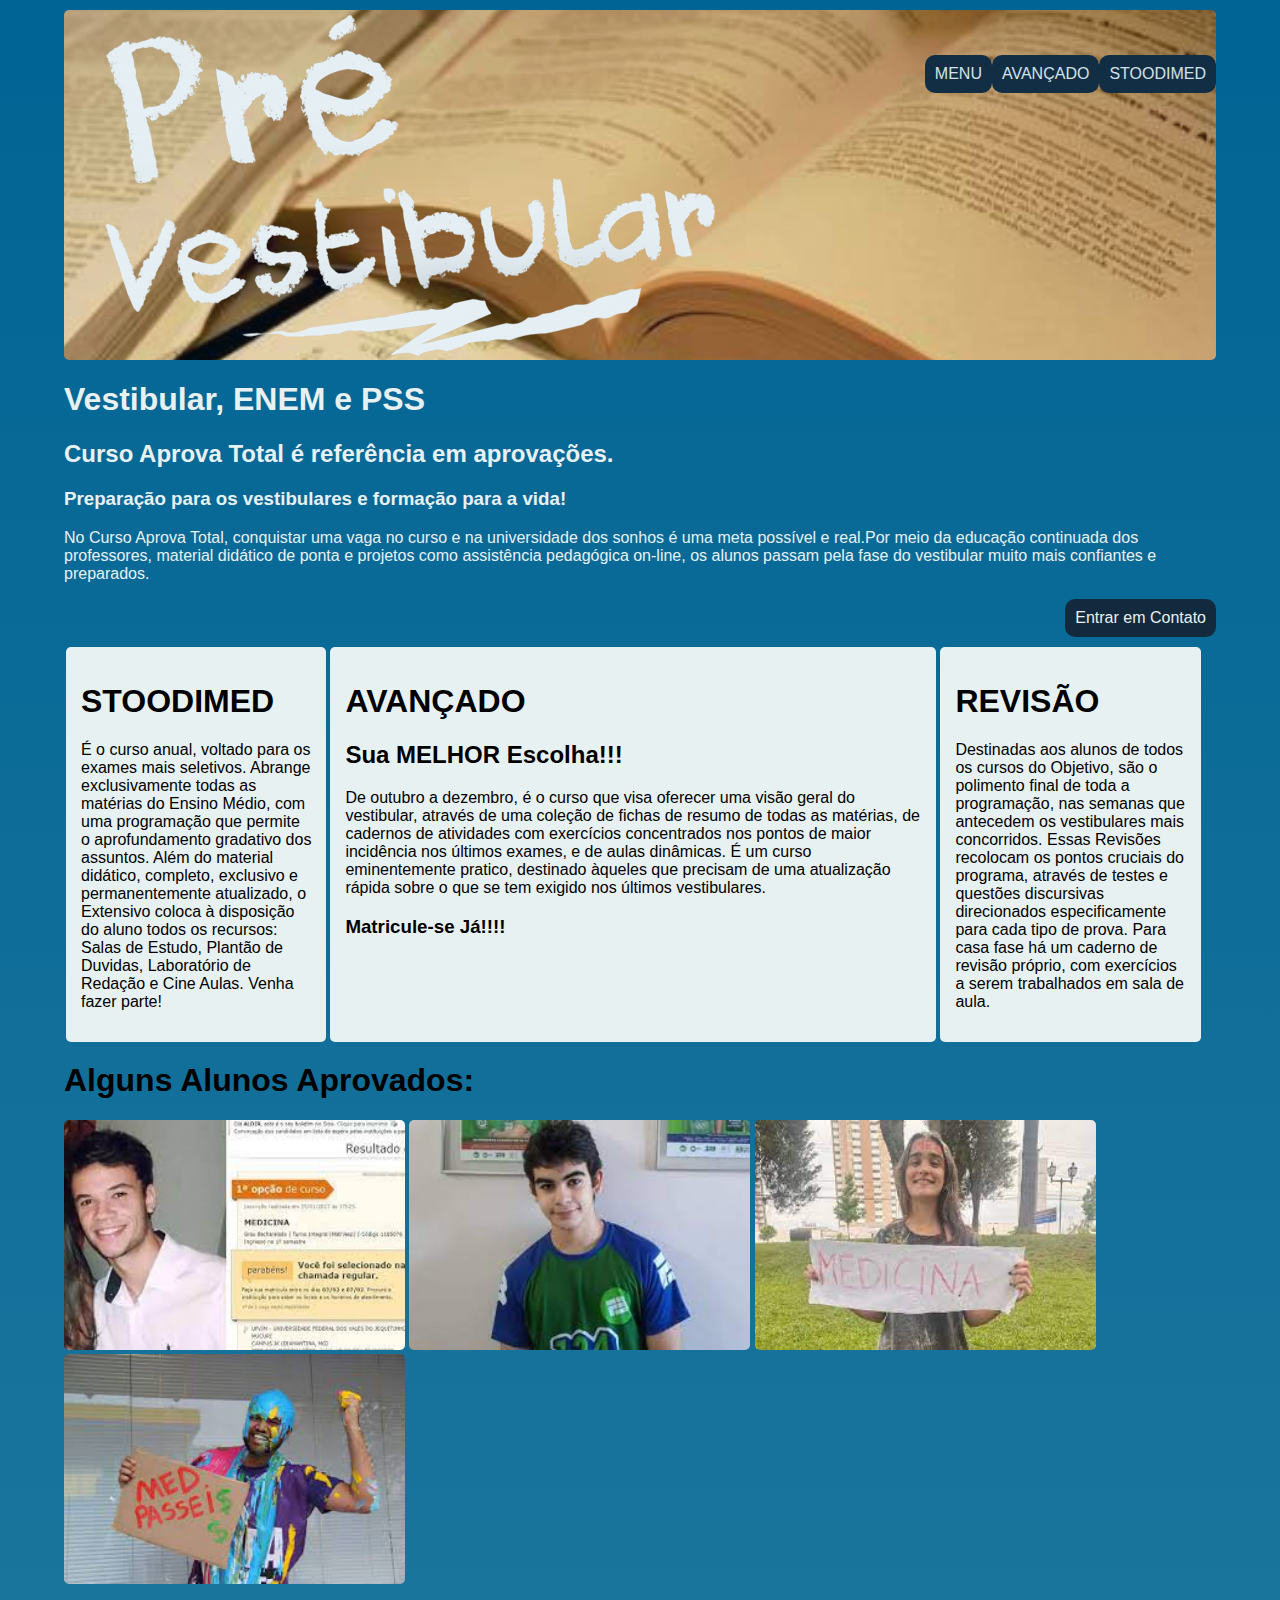
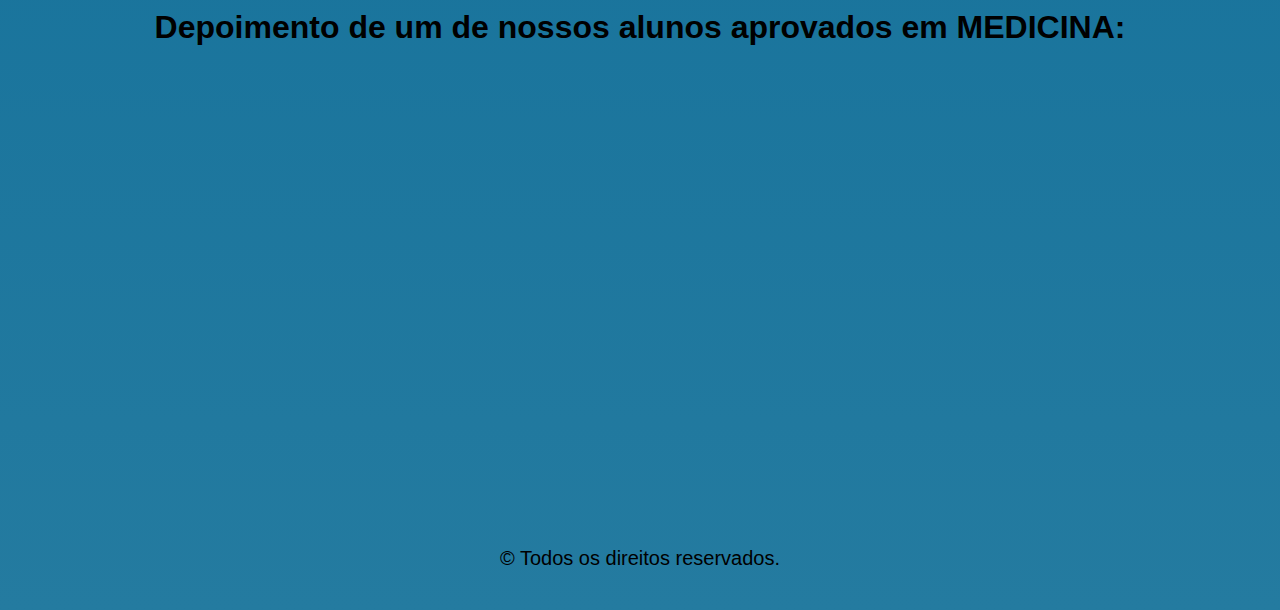
==== index.html @ 89bcda30 "Add files via upload" ====
<!DOCTYPE html>
<html lang="en">
<head>
    <meta charset="UTF-8">
    <meta http-equiv="X-UA-Compatible" content="IE=edge">
    <meta name="viewport" content="width=device-width, initial-scale=1.0">
    <title>Curso Aprova Total </title>
    <link rel="stylesheet" href="css/curso_aprova_total.css">
</head>

<body>
  
    <header>

        <div class="img1"><!--imagem escrita PRE VESTIBULAR-->
            <picture>
                <img src="img/img1.png"  alt="img1">
            </picture>
        </div> 

        <nav> 
            <div class="navegar"><!--sub-paginas-->
                <a class="btn" href="stodimed.html">STOODIMED</a>
                <a class="btn" href="avancado.html">AVANÇADO</a>
                <a class="btn" href="index.html">MENU</a>
            </div>
        </nav>

    </header>

    <main> 
        <div class="ul">
            <h1>Vestibular, ENEM e PSS</h1>
            <h2>Curso Aprova Total é referência em aprovações.</h2>
            <h3>Preparação para os vestibulares e formação para a vida!</h3>
            <p>No Curso Aprova Total, conquistar uma vaga no curso e na universidade 
               dos sonhos é uma meta possível e real.Por meio da educação continuada
               dos professores, material didático de ponta e projetos como assistência
               pedagógica on-line, os alunos passam pela fase do vestibular
               muito mais confiantes e preparados.
            </p>  
            <a href="contato.html" class="btn">Entrar em Contato </a><!--nao vai para outra pag. apenas um exemplo-->
        </div>

        <div class="principal"><!--conteudo dos blocos-->

            <div class="con lateral"><!--bloco esqueda-->
                <h1>STOODIMED</h1>
                <p>É o curso anual, voltado para os exames mais seletivos. 
                    Abrange exclusivamente todas as matérias do Ensino Médio, 
                    com uma programação que permite o aprofundamento gradativo 
                    dos assuntos. Além do material didático, completo, exclusivo 
                    e permanentemente atualizado, o Extensivo coloca à disposição 
                    do aluno todos os recursos: Salas de Estudo, Plantão de Duvidas, 
                    Laboratório de Redação e Cine Aulas. Venha fazer parte!
                </p>  
            </div>
              
            <div class=" con central"><!--bloco centro-->
                <h1>AVANÇADO</h1>
                <h2> Sua MELHOR Escolha!!!</h2>
                <p>De outubro a dezembro, é o curso que visa oferecer uma visão 
                    geral do vestibular, através de uma coleção de fichas de resumo 
                    de todas as matérias, de cadernos de atividades com exercícios 
                    concentrados nos pontos de maior incidência nos últimos exames, 
                    e de aulas dinâmicas. É um curso eminentemente pratico, 
                    destinado àqueles que precisam de uma atualização rápida sobre 
                    o que se tem exigido nos últimos vestibulares.
                </p>
                <h3> Matricule-se Já!!!!</h3>
            </div>

            <div class="con lateral"><!--bloco direita-->
                <h1>REVISÃO</h1>
                <p>Destinadas aos alunos de todos os cursos do Objetivo, são o 
                    polimento final de toda a programação, nas semanas que antecedem 
                    os vestibulares mais concorridos. Essas Revisões recolocam os pontos
                    cruciais do programa, através de testes e questões discursivas direcionados 
                    especificamente para cada tipo de prova. Para casa fase há um caderno de 
                    revisão próprio, com exercícios a serem trabalhados em sala de aula.  
                </p>
            </div>
        </div><!-- final principal-->

        <div class="aprovados"><!--fotos aprovados-->
            <h1>Alguns Alunos Aprovados:</h1>
        </div>

        <div class="fotosaprovados">
            <img src="img/img7.jfif" alt="img7" class="a">
            <img src="img/img6.jfif" alt="img6" class="b">
            <img src="img/img5.jfif" alt="img5" class="c">
            <img src="img/img4.jfif" alt="img4" class="d">
        </div>

        <div id="video">
            <h1>Depoimento de um de nossos alunos aprovados em MEDICINA: </h1>
            <iframe width="720vw" height="435vw" src="https://www.youtube.com/embed/wB1bh6T5mUo?si=GY8XWyGjWa7UpwY6" 
            title="YouTube video player" frameborder="0" allow="accelerometer; 
            autoplay; clipboard-write; encrypted-media; gyroscope; picture-in-picture; 
            web-share" allowfullscreen></iframe>
        </div>

    </main>

    <footer>

        <div class="todososdireitos">
            <p>© Todos os direitos reservados.</p>
        </div>

    </footer>  

</body>
</html>
---- css/curso_aprova_total.css ----
/*começa o index index*/

body{/*parte corpo*/
    font-family:Arial, Helvetica, sans-serif;
    background-image:linear-gradient(to bottom,#006494,#247BA0);
    width:90%;
    margin:0 auto; /*divide o conteudo proporcialmente*/
}

header{ /*edição da parte do cabecalho*/
    font-family:'Segoe UI', Tahoma, Geneva, Verdana, sans-serif;
    color: white;
    border-radius:5px;
    margin-top:10px;/*margem que da espaço em cima*/
    background-image:url("../img/img3.jpg"); /*imagem do caderno*/
    height:350px;
    opacity:0.90; /*aparece melhor a imagem*/
    background-attachment:fixed; /* fixa a imagem*/
    background-position:center; /*centraliza a imagem*/
    background-repeat:no-repeat; /*não repetição imagem*/
    background-size:cover; /*proporção*/
}

.img1{/*imagem escrita pre vestibular*/
    max-width:30px;
    max-height:45px;
    width: auto;
    height: auto;
    color: white;
}

.navegar{/*sub-paginas*/
    overflow: hidden;
}

.navegar a{
    padding: 10px 10px;
    float: right;
    display: block;
    color: #E8F1F2;
    text-decoration: none;
    text-align: right;
}

.navegar a:hover{ 
    color:#13293D;
    background-color:#E8F1F2;
}

.nav{
    display: flex;
    align-items: center;
    padding-top: 30px;
    justify-content: space-between;
}

.btn{
    background-color: #13293D;
    color: white;
    padding: 10px 10px;
    border-radius: 10px;
    display: inline-block;
    
}

.btn a:hover{
    background-color: #3580db;
}

.ul{/*escrita vestibular, enem e pss*/
    overflow: hidden;
    color: #E8F1F2;
}

.ul a{
    float: right;
    display: block;
    color: #E8F1F2;
    padding: 10px;
    text-decoration: none;/*tira o sublinhado*/
    text-align: right;
}

.con{/*conteudo central e lateral*/
    float: left;
    padding: 15px; 
}

.con.lateral{/*lateral esquerda/direita*/
    width: 20%;
    margin: 10px 2px 20px 2px;
    background-color: #E8F1F2;
    height: 365px;
    border-radius: 5px;
    margin-top: 10px;
}

.con.central{/*do index*/
    width: 50%;
    margin: 10px 2px 2px 2px;
    background-color: #E8F1F2;
    height: 365px;
    border-radius: 5px;
    margin-top: 10px;
}

.aprovados{/*antes das fotos dos aprovados*/
    color:#000;
    
}

.a{
    height: 230px;
    width: 341px;
    border-radius: 5px;
}

.b{
    height: 230px;
    width: 341px;
    border-radius: 5px;
}

.c{
    height: 230px;
    width: 341px;
    border-radius: 5px;
}

.d{
    height: 230px;
    width: 341px;
    border-radius: 5px;
}

#video{
    text-align: center;
}

.infocontato{/*contado na pagina menu(index)*/
    width: 100%;
    height: 190px;
    background-color:#E8F1F2 ;
    border-radius: 5px;
    image-orientation: center;
}

.todososdireitos{/*rodape da pagina index e avançado*/
    text-align:center;
    font-size: 20px;
    color: #000;
    padding: 20px;
}

@media screen and (max-width:800px){
    .img1, .ul, .principal, .aprovados, .infocontato{
        width: 90px; 
        padding:0;  
    }   
}


/*aqui começa o STODIMED, parallax*/
.corpo1{
    position:relative;
    height: 100%;
    opacity: 0.80;
    background-attachment: fixed; 
    background-position: center; 
    background-repeat: no-repeat; 
    background-size: cover; 
}

.pulmao{ 
    position: absolute;
    left: 0%;
    top: 50%;
    width: 100%;
    text-align: center;
    color: #000;
}

.pulmao span.oxigenio{ 
    background-color: #13293D;
    color: #E8F1F2;
    padding: 18px;
    letter-spacing: 10px;
}

.corpo2{
    position: relative;
    min-height: 100%;
    opacity: 0.80;
    background-position: center;
    background-size: cover;
}

.corpo2 span.oxigenio{
    background-color: transparent;
    font-size: 25px;
    background-color: #13293D;
    color: #E8F1F2;
    padding: 30px;
    letter-spacing: 0px;
}

.corpo3{
    position: relative;
    min-height: 100%;
    opacity: 0.80;
}

.corpo3 span.oxigenio{
    background-color: transparent;
    font-size: 25px;
    color: #E8F1F2;
    background-color: #13293D;
    padding: 30px;
    letter-spacing: 0px;
}

.coracao{/*bloco com escrita enem e vestibular*/
    color:#13293D;
    background-color: #E8F1F2;
    text-align: justify;
    padding: 50px 80px;
}

.coracao h3{/*escritas em <h3> dentro do box1*/
    text-align: center;
}

.rim{/*bloco com escrita prepare-se para a aprovação*/
    color: #000;
    text-align: center;
    padding: 50px 80px;
    margin-top: 0px;
    background-image:url("../img/img3.jpg");
    height: 300px;
    background-attachment: fixed; /* fixa a imagem*/
    background-position: center; /*centraliza a imagem*/
    background-repeat: no-repeat; /*não repetição imagem*/
    background-size: cover; /*proporção*/
}

.figado{ /*ultimo bloco*/
    color: #000;
    background-color: #E8F1F2;
    text-align: center;
    padding: 50px 80px;
}


/* AQUI COMEÇA O AVANÇADO*/
.con.direito{/*bloco branco direita*/
    width: 46.5%;
    margin: 10px 2px 2px 2px;
    background-color: #E8F1F2;
    height: 365px;
    border-radius: 5px;
    margin-top: 10px;
}

.con.esquerdo{/*bloco branco esquerda*/
    width: 46.5%;
    margin: 10px 2px 2px 2px;
    background-color: #E8F1F2;
    height: 365px;
    border-radius: 8px;
   margin-top: 10px;
}
.e{
    color: red;
}


.al{
    overflow: hidden;
    color: #E8F1F2;
}

.al a{
    float: right;
    display: block;
    color: #E8F1F2;
    padding: 10px;
    text-decoration: none;/*tira o sublinhado*/
    text-align: right;
}

.todososdireitos1{/*rodape da pagina index e avançado*/
    text-align:center;
    font-size: 20px;
    color: #000;
    padding: 20px;
}

@media screen and (max-width:800px){
    .img1, .principal1{
        width: 90px; 
        padding:0;  
    }   
}

/*COMEÇA O CONTATO*/
.cont1{
    color: #E8F1F2;
}

.cont{
    color: #E8F1F2;
}
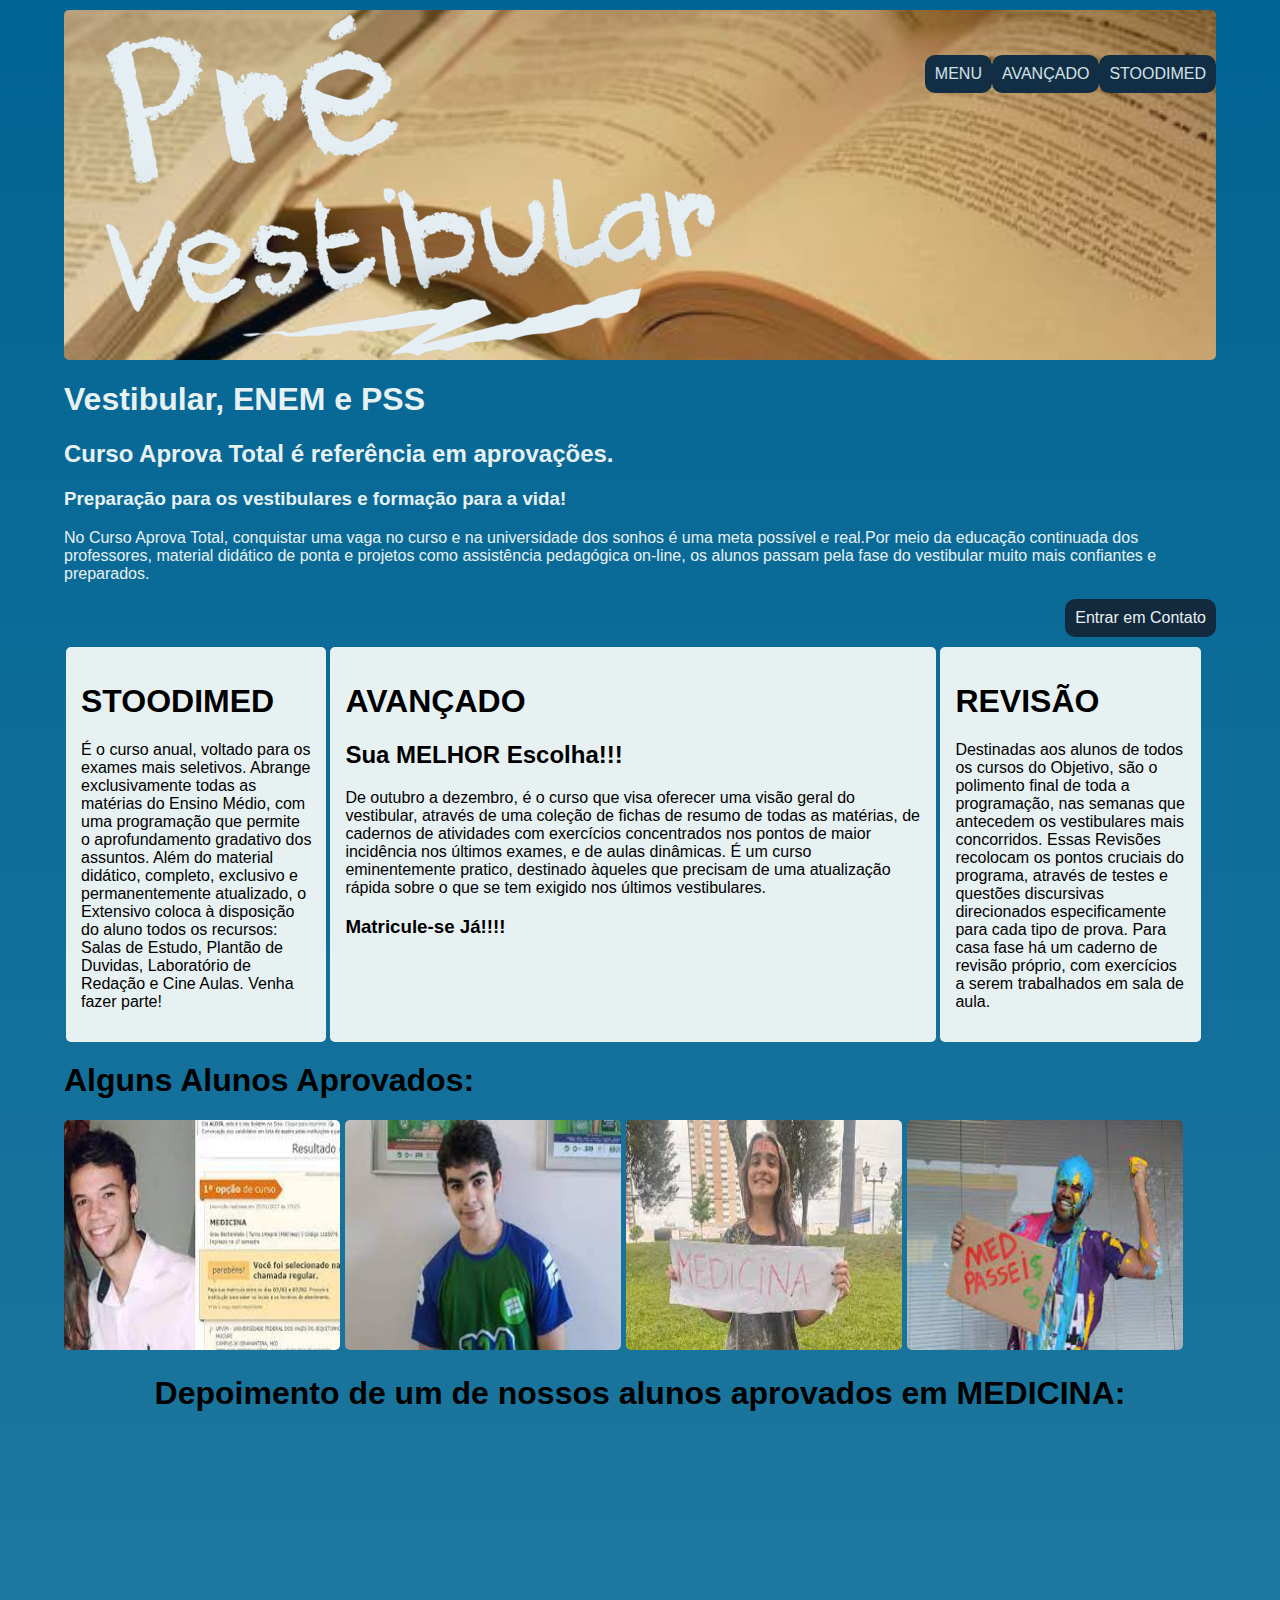
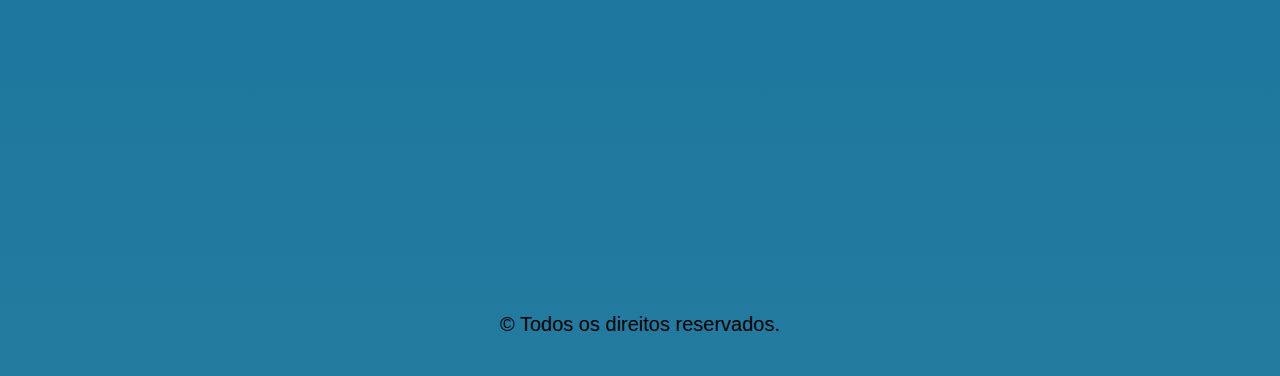
==== commit 8de73179: "Add files via upload" ====
--- a/index.html
+++ b/index.html
@@ -6,6 +6,7 @@
     <meta name="viewport" content="width=device-width, initial-scale=1.0">
     <title>Curso Aprova Total </title>
     <link rel="stylesheet" href="css/curso_aprova_total.css">
+    <link rel="shortcut icon" href="img/favicon.ico" type="image/x-icon">
 </head>
 
 <body>
--- a/css/curso_aprova_total.css
+++ b/css/curso_aprova_total.css
@@ -152,6 +152,14 @@
     padding: 20px;
 }
 
+.fotosaprovados{
+    width: 100%;
+}
+
+.fotosaprovados img{
+    width: 24%;
+}
+
 @media screen and (max-width:800px){
     .img1, .ul, .principal, .aprovados, .infocontato{
         width: 90px; 
